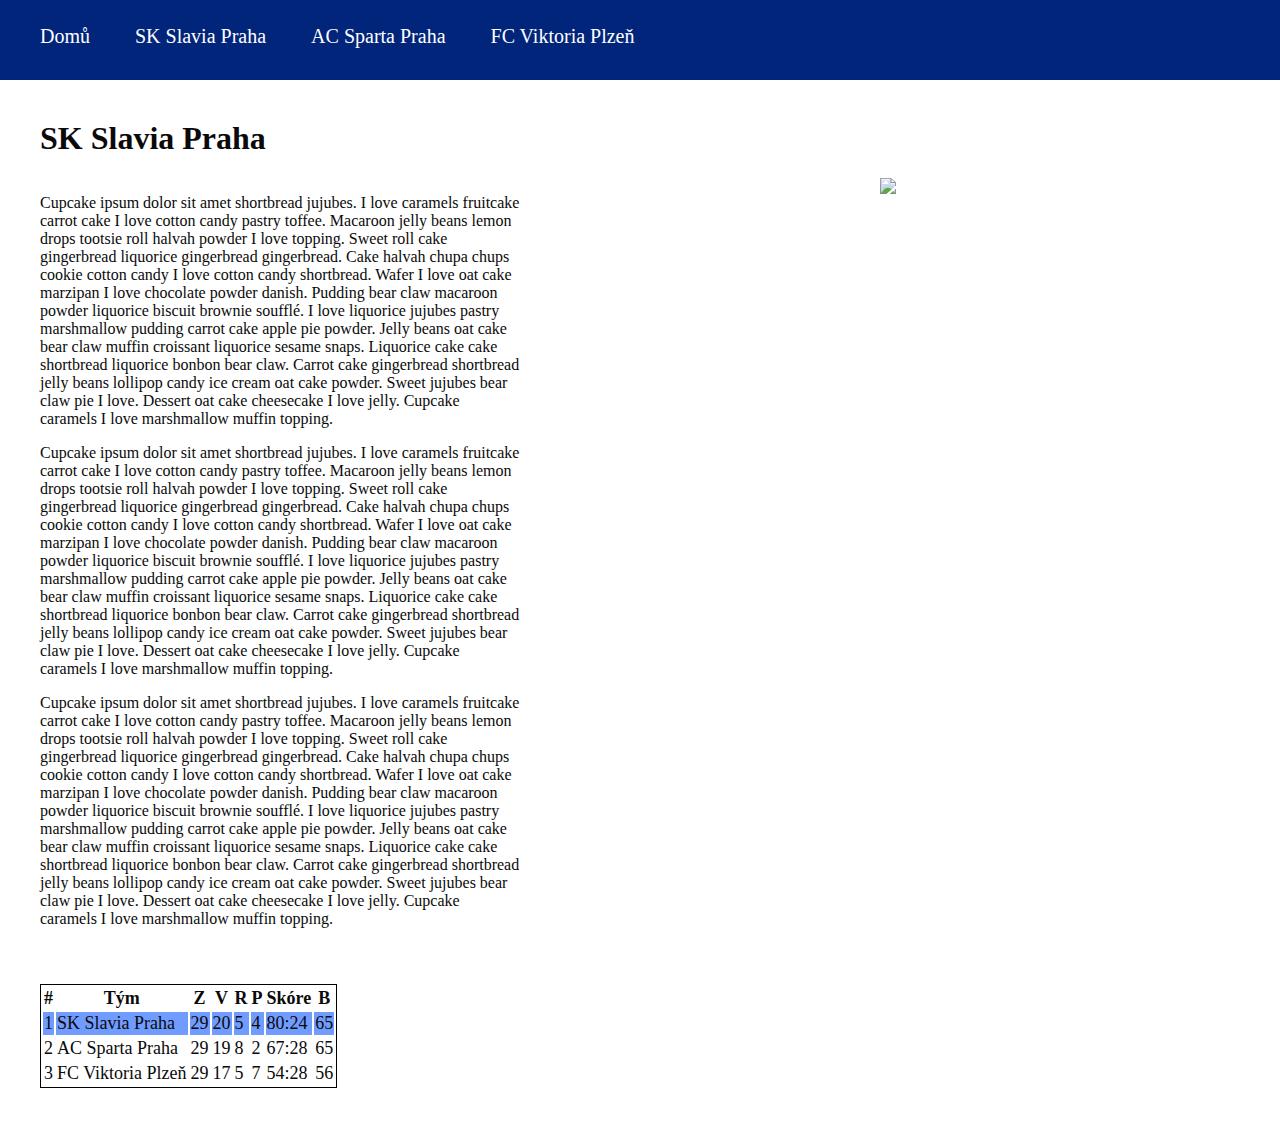
==== slavia.html @ eb30b5b8 "init" ====
<!doctype html>
<html lang="cs">
<head>
    <meta charset="UTF-8">
    <link rel="stylesheet" href="style.css">
    <title>SK Slavia Praha</title>
</head>
<body>
<div>
    <ul class="navigace">
        <li><a href="index.html">Domů</a></li>
        <li><a href="slavia.html">SK Slavia Praha</a></li>
        <li><a href="sparta.html">AC Sparta Praha</a></li>
        <li><a href="viktoria.html">FC Viktoria Plzeň</a></li>
    </ul>
</div>
<div class="obsah">
    <h1>SK Slavia Praha</h1>
    <div class="text">
        <p>
            Cupcake ipsum dolor sit amet shortbread jujubes. I love caramels fruitcake carrot cake I love cotton candy
            pastry toffee. Macaroon jelly beans lemon drops tootsie roll halvah powder I love topping. Sweet roll cake
            gingerbread liquorice gingerbread gingerbread. Cake halvah chupa chups cookie cotton candy I love cotton
            candy
            shortbread. Wafer I love oat cake marzipan I love chocolate powder danish. Pudding bear claw macaroon powder
            liquorice biscuit brownie soufflé. I love liquorice jujubes pastry marshmallow pudding carrot cake apple pie
            powder. Jelly beans oat cake bear claw muffin croissant liquorice sesame snaps. Liquorice cake cake
            shortbread
            liquorice bonbon bear claw. Carrot cake gingerbread shortbread jelly beans lollipop candy ice cream oat cake
            powder. Sweet jujubes bear claw pie I love. Dessert oat cake cheesecake I love jelly. Cupcake caramels I
            love
            marshmallow muffin topping.
        </p>
        <p>
            Cupcake ipsum dolor sit amet shortbread jujubes. I love caramels fruitcake carrot cake I love cotton candy
            pastry toffee. Macaroon jelly beans lemon drops tootsie roll halvah powder I love topping. Sweet roll cake
            gingerbread liquorice gingerbread gingerbread. Cake halvah chupa chups cookie cotton candy I love cotton
            candy
            shortbread. Wafer I love oat cake marzipan I love chocolate powder danish. Pudding bear claw macaroon powder
            liquorice biscuit brownie soufflé. I love liquorice jujubes pastry marshmallow pudding carrot cake apple pie
            powder. Jelly beans oat cake bear claw muffin croissant liquorice sesame snaps. Liquorice cake cake
            shortbread
            liquorice bonbon bear claw. Carrot cake gingerbread shortbread jelly beans lollipop candy ice cream oat cake
            powder. Sweet jujubes bear claw pie I love. Dessert oat cake cheesecake I love jelly. Cupcake caramels I
            love
            marshmallow muffin topping.
        </p>
        <p>
            Cupcake ipsum dolor sit amet shortbread jujubes. I love caramels fruitcake carrot cake I love cotton candy
            pastry toffee. Macaroon jelly beans lemon drops tootsie roll halvah powder I love topping. Sweet roll cake
            gingerbread liquorice gingerbread gingerbread. Cake halvah chupa chups cookie cotton candy I love cotton
            candy
            shortbread. Wafer I love oat cake marzipan I love chocolate powder danish. Pudding bear claw macaroon powder
            liquorice biscuit brownie soufflé. I love liquorice jujubes pastry marshmallow pudding carrot cake apple pie
            powder. Jelly beans oat cake bear claw muffin croissant liquorice sesame snaps. Liquorice cake cake
            shortbread
            liquorice bonbon bear claw. Carrot cake gingerbread shortbread jelly beans lollipop candy ice cream oat cake
            powder. Sweet jujubes bear claw pie I love. Dessert oat cake cheesecake I love jelly. Cupcake caramels I
            love
            marshmallow muffin topping.
        </p>
    </div>
    <a href="https://www.slavia.cz/" target="_blank">
        <img class="obrazek" src="https://upload.wikimedia.org/wikipedia/commons/a/ae/SK_Slavia_Praha.png" alt="SK Slavia Logo"/>
    </a>
    <table>
        <thead>
        <tr>
            <th>#</th>
            <th>Tým</th>
            <th>Z</th>
            <th>V</th>
            <th>R</th>
            <th>P</th>
            <th>Skóre</th>
            <th>B</th>
        </tr>
        </thead>
        <tbody>
        <tr class="zvyrazneni">
            <td>1</td>
            <td>SK Slavia Praha</td>
            <td>29</td>
            <td>20</td>
            <td>5</td>
            <td>4</td>
            <td>80:24</td>
            <td>65</td>
        </tr>
        <tr>
            <td>2</td>
            <td>AC Sparta Praha</td>
            <td>29</td>
            <td>19</td>
            <td>8</td>
            <td>2</td>
            <td>67:28</td>
            <td>65</td>
        </tr>
        <tr>
            <td>3</td>
            <td>FC Viktoria Plzeň</td>
            <td>29</td>
            <td>17</td>
            <td>5</td>
            <td>7</td>
            <td>54:28</td>
            <td>56</td>
        </tr>
        </tbody>
    </table>
</div>
</body>
</html>
---- style.css ----
body {
    margin: 0;
    color: #0a0a0a;
}

a {
    text-decoration: none;
    color: #FFFFFF;
}

.navigace {
    margin: 0;
    height: 80px;
    background-color: #01257B;
    font-size: 20px;
}

.navigace li {
    margin-top: 25px;
    margin-right: 40px;
    display: inline-block;
}

.obsah {
    margin: 40px;
}

.obrazek {
    width: 30%;
    height: auto;
    float: right;
    display: inline-block;
}

.text {
    display: inline-block;
    margin-right: 0;
    width: 40%;
}

table {
    margin-top: 40px;
    font-size: 18px;
    border: 1px solid #000;
}

.zvyrazneni {
    background-color: #719cff;
}
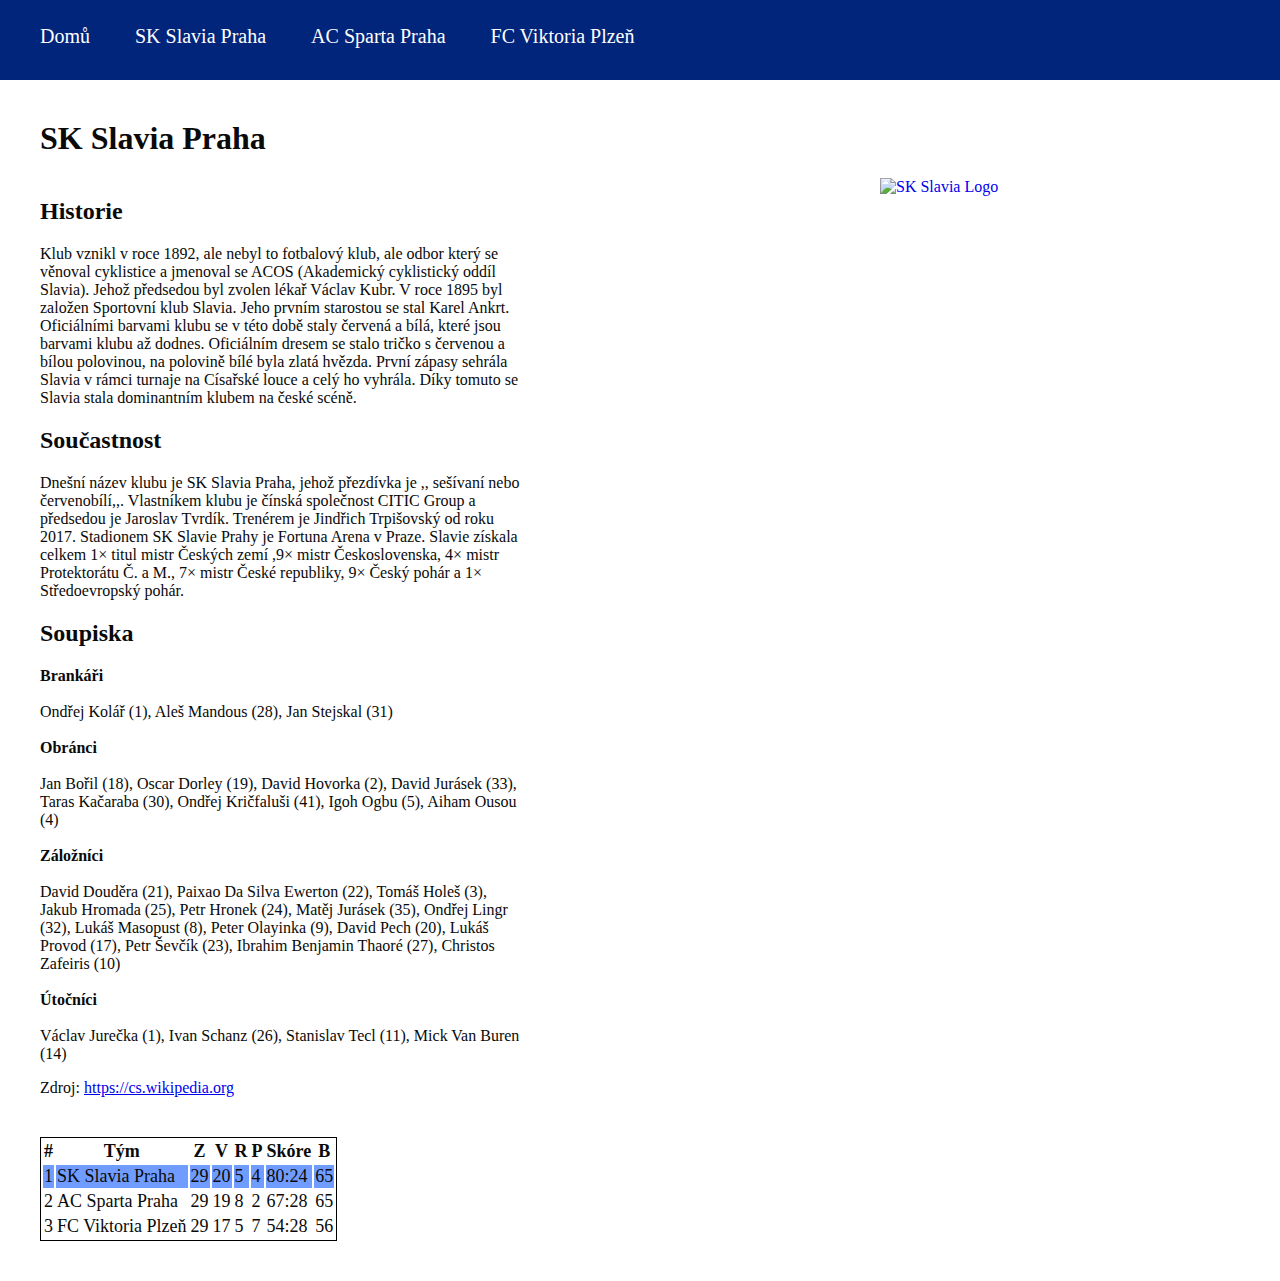
==== commit 643c60f0: "add text / sources" ====
--- a/slavia.html
+++ b/slavia.html
@@ -12,56 +12,57 @@
         <li><a href="slavia.html">SK Slavia Praha</a></li>
         <li><a href="sparta.html">AC Sparta Praha</a></li>
         <li><a href="viktoria.html">FC Viktoria Plzeň</a></li>
+
     </ul>
 </div>
 <div class="obsah">
     <h1>SK Slavia Praha</h1>
     <div class="text">
-        <p>
-            Cupcake ipsum dolor sit amet shortbread jujubes. I love caramels fruitcake carrot cake I love cotton candy
-            pastry toffee. Macaroon jelly beans lemon drops tootsie roll halvah powder I love topping. Sweet roll cake
-            gingerbread liquorice gingerbread gingerbread. Cake halvah chupa chups cookie cotton candy I love cotton
-            candy
-            shortbread. Wafer I love oat cake marzipan I love chocolate powder danish. Pudding bear claw macaroon powder
-            liquorice biscuit brownie soufflé. I love liquorice jujubes pastry marshmallow pudding carrot cake apple pie
-            powder. Jelly beans oat cake bear claw muffin croissant liquorice sesame snaps. Liquorice cake cake
-            shortbread
-            liquorice bonbon bear claw. Carrot cake gingerbread shortbread jelly beans lollipop candy ice cream oat cake
-            powder. Sweet jujubes bear claw pie I love. Dessert oat cake cheesecake I love jelly. Cupcake caramels I
-            love
-            marshmallow muffin topping.
+        <h2>Historie</h2>
+        <p>Klub vznikl v roce 1892, ale nebyl to fotbalový klub, ale odbor který se věnoval cyklistice a jmenoval se
+            ACOS (Akademický cyklistický oddíl Slavia).
+            Jehož předsedou byl zvolen lékař Václav Kubr. V roce 1895 byl založen Sportovní klub Slavia. Jeho prvním
+            starostou se stal Karel Ankrt.
+            Oficiálními barvami klubu se v této době staly červená a bílá, které jsou barvami klubu až dodnes.
+            Oficiálním dresem se stalo tričko s červenou a bílou polovinou,
+            na polovině bílé byla zlatá hvězda. První zápasy sehrála Slavia v rámci turnaje na Císařské louce a celý ho
+            vyhrála. Díky tomuto se Slavia stala dominantním klubem
+            na české scéně. </p>
+
+        <h2>Součastnost</h2>
+        <p>Dnešní název klubu je SK Slavia Praha, jehož přezdívka je ,, sešívaní nebo červenobílí,,. Vlastníkem klubu je
+            čínská společnost CITIC Group a předsedou je Jaroslav Tvrdík.
+            Trenérem je Jindřich Trpišovský od roku 2017. Stadionem SK Slavie Prahy je Fortuna Arena v Praze.
+            Slavie získala celkem 1× titul mistr Českých zemí ,9× mistr Československa, 4× mistr Protektorátu Č. a M.,
+            7× mistr České republiky,
+            9× Český pohár a 1× Středoevropský pohár.</p>
+
+        <h2>Soupiska</h2>
+        <p><b>Brankáři</b><br>
+            <br>
+            Ondřej Kolář (1), Aleš Mandous (28), Jan Stejskal (31)<br>
+            <br>
+            <b>Obránci</b><br>
+            <br>
+            Jan Bořil (18), Oscar Dorley (19), David Hovorka (2), David Jurásek (33),
+            Taras Kačaraba (30), Ondřej Kričfaluši (41), Igoh Ogbu (5), Aiham Ousou (4)<br>
+            <br>
+            <b>Záložníci</b> <br>
+            <br>
+            David Douděra (21), Paixao Da Silva Ewerton (22), Tomáš Holeš (3), Jakub Hromada (25),
+            Petr Hronek (24), Matěj Jurásek (35), Ondřej Lingr (32), Lukáš Masopust (8), Peter Olayinka (9),
+            David Pech (20), Lukáš Provod (17), Petr Ševčík (23), Ibrahim Benjamin Thaoré (27), Christos Zafeiris
+            (10)<br>
+            <br>
+            <b>Útočníci</b> <br>
+            <br>
+            Václav Jurečka (1), Ivan Schanz (26), Stanislav Tecl (11), Mick Van Buren (14)<br>
         </p>
-        <p>
-            Cupcake ipsum dolor sit amet shortbread jujubes. I love caramels fruitcake carrot cake I love cotton candy
-            pastry toffee. Macaroon jelly beans lemon drops tootsie roll halvah powder I love topping. Sweet roll cake
-            gingerbread liquorice gingerbread gingerbread. Cake halvah chupa chups cookie cotton candy I love cotton
-            candy
-            shortbread. Wafer I love oat cake marzipan I love chocolate powder danish. Pudding bear claw macaroon powder
-            liquorice biscuit brownie soufflé. I love liquorice jujubes pastry marshmallow pudding carrot cake apple pie
-            powder. Jelly beans oat cake bear claw muffin croissant liquorice sesame snaps. Liquorice cake cake
-            shortbread
-            liquorice bonbon bear claw. Carrot cake gingerbread shortbread jelly beans lollipop candy ice cream oat cake
-            powder. Sweet jujubes bear claw pie I love. Dessert oat cake cheesecake I love jelly. Cupcake caramels I
-            love
-            marshmallow muffin topping.
-        </p>
-        <p>
-            Cupcake ipsum dolor sit amet shortbread jujubes. I love caramels fruitcake carrot cake I love cotton candy
-            pastry toffee. Macaroon jelly beans lemon drops tootsie roll halvah powder I love topping. Sweet roll cake
-            gingerbread liquorice gingerbread gingerbread. Cake halvah chupa chups cookie cotton candy I love cotton
-            candy
-            shortbread. Wafer I love oat cake marzipan I love chocolate powder danish. Pudding bear claw macaroon powder
-            liquorice biscuit brownie soufflé. I love liquorice jujubes pastry marshmallow pudding carrot cake apple pie
-            powder. Jelly beans oat cake bear claw muffin croissant liquorice sesame snaps. Liquorice cake cake
-            shortbread
-            liquorice bonbon bear claw. Carrot cake gingerbread shortbread jelly beans lollipop candy ice cream oat cake
-            powder. Sweet jujubes bear claw pie I love. Dessert oat cake cheesecake I love jelly. Cupcake caramels I
-            love
-            marshmallow muffin topping.
-        </p>
+        <span>Zdroj: <a href="https://cs.wikipedia.org/wiki/SK_Slavia_Praha">https://cs.wikipedia.org</a></span>
     </div>
     <a href="https://www.slavia.cz/" target="_blank">
-        <img class="obrazek" src="https://upload.wikimedia.org/wikipedia/commons/a/ae/SK_Slavia_Praha.png" alt="SK Slavia Logo"/>
+        <img class="obrazek" src="https://upload.wikimedia.org/wikipedia/commons/a/ae/SK_Slavia_Praha.png"
+             alt="SK Slavia Logo"/>
     </a>
     <table>
         <thead>
@@ -111,4 +112,4 @@
     </table>
 </div>
 </body>
-</html>+</html>
--- a/style.css
+++ b/style.css
@@ -3,7 +3,7 @@
     color: #0a0a0a;
 }
 
-a {
+li a {
     text-decoration: none;
     color: #FFFFFF;
 }
@@ -46,4 +46,4 @@
 
 .zvyrazneni {
     background-color: #719cff;
-}+}
